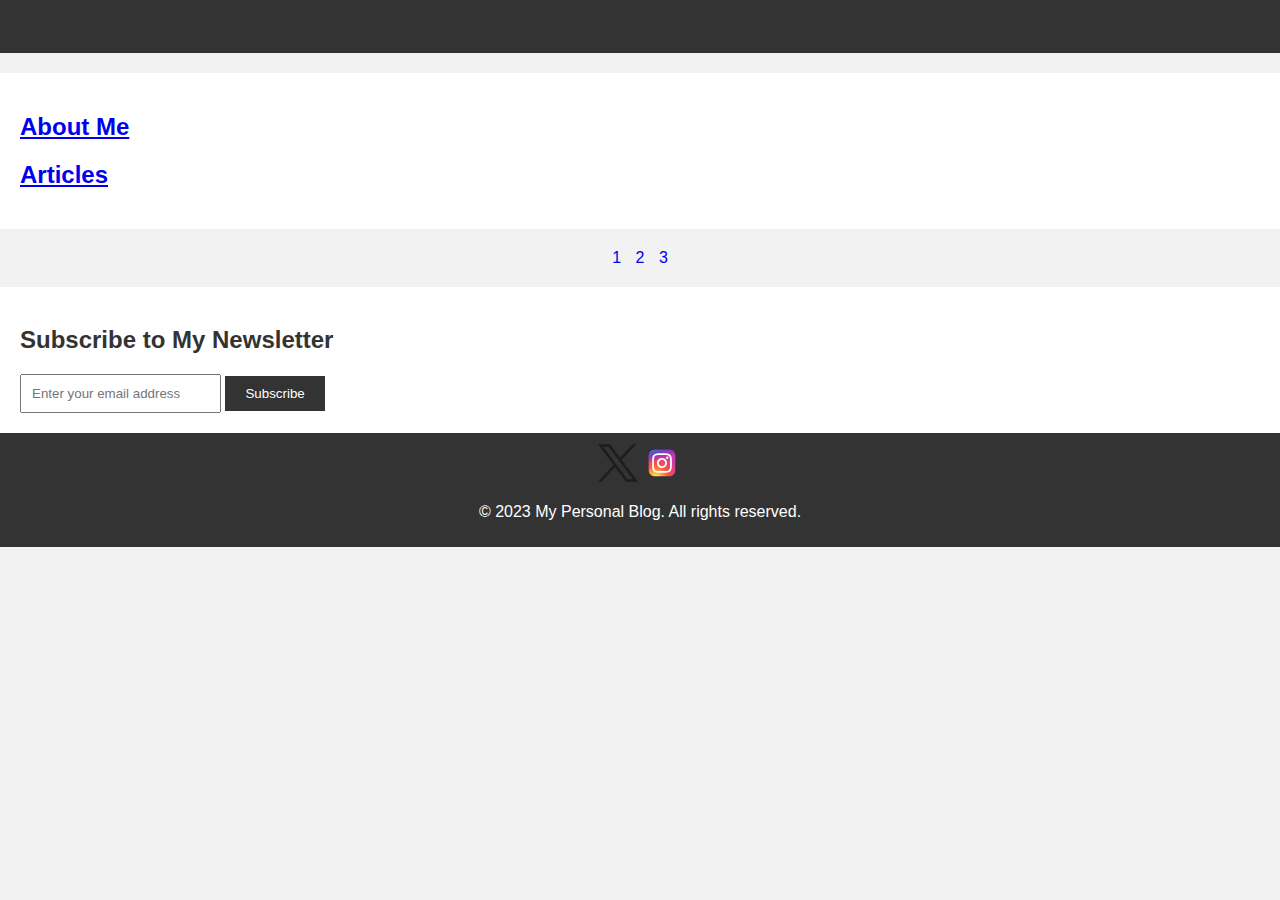
==== index.html @ ef79c8cb "Vlog Site" ====
<!DOCTYPE html>
<html>
<head>
    <title>My Personal Blog</title>
    <link rel="stylesheet" type="text/css" href="styles.css">
</head>
<body>
    <header>
        <h1>My Personal Blog</h1>
    </header>

    <section id="about-me">
        <h2 class="h2-aboutme"><a href="about.html">About Me</a></h2>
        <h2><a href="articles.html">Articles</a></h2>
    </section>

        <div id="pagination">
            <a href="about.html" class="page-link">1</a>
            <a href="articles.html" class="page-link">2</a>
            <a href="articles_create.html" class="page-link">3</a>
        </div>
    </section>

    <section id="newsletter">
        <h2>Subscribe to My Newsletter</h2>
        <form>
            <input type="email" placeholder="Enter your email address" required>
            <button type="submit">Subscribe</button>
        </form>
    </section>

    <footer>
        <div class="social-media">
            <a href="https://twitter.com/bmaxmudovich"><svg id="Layer_1" data-name="Layer 1" xmlns="http://www.w3.org/2000/svg" viewBox="0 0 487.43 456.19"><defs><style>.cls-1{fill:#1d1d1b;}</style></defs><path id="path1009" class="cls-1" d="M7.48,21.9,195.66,273.57,6.29,478.1H48.91L214.71,299l134,179.11h145L294.93,212.33,471.2,21.9H428.58L275.89,186.82,152.51,21.9ZM70.16,53.3h66.63L431,446.7H364.39Z" transform="translate(-6.29 -21.9)"/></svg></a>
            <a href="https://www.instagram.com/bmsdjnv"><svg xmlns="http://www.w3.org/2000/svg" xmlns:xlink="http://www.w3.org/1999/xlink" height="800" width="1200" viewBox="-19.5036 -32.49725 169.0312 194.9835"><defs><radialGradient fy="578.088" fx="158.429" gradientTransform="matrix(0 -1.98198 1.8439 0 -1031.399 454.004)" gradientUnits="userSpaceOnUse" xlink:href="#a" r="65" cy="578.088" cx="158.429" id="c"/><radialGradient fy="473.455" fx="147.694" gradientTransform="matrix(.17394 .86872 -3.5818 .71718 1648.351 -458.493)" gradientUnits="userSpaceOnUse" xlink:href="#b" r="65" cy="473.455" cx="147.694" id="d"/><linearGradient id="b"><stop stop-color="#3771c8" offset="0"/><stop offset=".128" stop-color="#3771c8"/><stop stop-opacity="0" stop-color="#60f" offset="1"/></linearGradient><linearGradient id="a"><stop stop-color="#fd5" offset="0"/><stop stop-color="#fd5" offset=".1"/><stop stop-color="#ff543e" offset=".5"/><stop stop-color="#c837ab" offset="1"/></linearGradient></defs><path d="M65.033 0C37.891 0 29.953.028 28.41.156c-5.57.463-9.036 1.34-12.812 3.22-2.91 1.445-5.205 3.12-7.47 5.468-4.125 4.282-6.625 9.55-7.53 15.812-.44 3.04-.568 3.66-.594 19.188-.01 5.176 0 11.988 0 21.125 0 27.12.03 35.05.16 36.59.45 5.42 1.3 8.83 3.1 12.56 3.44 7.14 10.01 12.5 17.75 14.5 2.68.69 5.64 1.07 9.44 1.25 1.61.07 18.02.12 34.44.12 16.42 0 32.84-.02 34.41-.1 4.4-.207 6.955-.55 9.78-1.28a27.22 27.22 0 0017.75-14.53c1.765-3.64 2.66-7.18 3.065-12.317.088-1.12.125-18.977.125-36.81 0-17.836-.04-35.66-.128-36.78-.41-5.22-1.305-8.73-3.127-12.44-1.495-3.037-3.155-5.305-5.565-7.624-4.3-4.108-9.56-6.608-15.829-7.512C102.338.157 101.733.027 86.193 0z" fill="url(#c)"/><path d="M65.033 0C37.891 0 29.953.028 28.41.156c-5.57.463-9.036 1.34-12.812 3.22-2.91 1.445-5.205 3.12-7.47 5.468-4.125 4.282-6.625 9.55-7.53 15.812-.44 3.04-.568 3.66-.594 19.188-.01 5.176 0 11.988 0 21.125 0 27.12.03 35.05.16 36.59.45 5.42 1.3 8.83 3.1 12.56 3.44 7.14 10.01 12.5 17.75 14.5 2.68.69 5.64 1.07 9.44 1.25 1.61.07 18.02.12 34.44.12 16.42 0 32.84-.02 34.41-.1 4.4-.207 6.955-.55 9.78-1.28a27.22 27.22 0 0017.75-14.53c1.765-3.64 2.66-7.18 3.065-12.317.088-1.12.125-18.977.125-36.81 0-17.836-.04-35.66-.128-36.78-.41-5.22-1.305-8.73-3.127-12.44-1.495-3.037-3.155-5.305-5.565-7.624-4.3-4.108-9.56-6.608-15.829-7.512C102.338.157 101.733.027 86.193 0z" fill="url(#d)"/><path d="M65.003 17c-13.036 0-14.672.057-19.792.29-5.11.234-8.598 1.043-11.65 2.23-3.157 1.226-5.835 2.866-8.503 5.535-2.67 2.668-4.31 5.346-5.54 8.502-1.19 3.053-2 6.542-2.23 11.65C17.06 50.327 17 51.964 17 65s.058 14.667.29 19.787c.235 5.11 1.044 8.598 2.23 11.65 1.227 3.157 2.867 5.835 5.536 8.503 2.667 2.67 5.345 4.314 8.5 5.54 3.054 1.187 6.543 1.996 11.652 2.23 5.12.233 6.755.29 19.79.29 13.037 0 14.668-.057 19.788-.29 5.11-.234 8.602-1.043 11.656-2.23 3.156-1.226 5.83-2.87 8.497-5.54 2.67-2.668 4.31-5.346 5.54-8.502 1.18-3.053 1.99-6.542 2.23-11.65.23-5.12.29-6.752.29-19.788 0-13.036-.06-14.672-.29-19.792-.24-5.11-1.05-8.598-2.23-11.65-1.23-3.157-2.87-5.835-5.54-8.503-2.67-2.67-5.34-4.31-8.5-5.535-3.06-1.187-6.55-1.996-11.66-2.23-5.12-.233-6.75-.29-19.79-.29zm-4.306 8.65c1.278-.002 2.704 0 4.306 0 12.816 0 14.335.046 19.396.276 4.68.214 7.22.996 8.912 1.653 2.24.87 3.837 1.91 5.516 3.59 1.68 1.68 2.72 3.28 3.592 5.52.657 1.69 1.44 4.23 1.653 8.91.23 5.06.28 6.58.28 19.39s-.05 14.33-.28 19.39c-.214 4.68-.996 7.22-1.653 8.91-.87 2.24-1.912 3.835-3.592 5.514-1.68 1.68-3.275 2.72-5.516 3.59-1.69.66-4.232 1.44-8.912 1.654-5.06.23-6.58.28-19.396.28-12.817 0-14.336-.05-19.396-.28-4.68-.216-7.22-.998-8.913-1.655-2.24-.87-3.84-1.91-5.52-3.59-1.68-1.68-2.72-3.276-3.592-5.517-.657-1.69-1.44-4.23-1.653-8.91-.23-5.06-.276-6.58-.276-19.398s.046-14.33.276-19.39c.214-4.68.996-7.22 1.653-8.912.87-2.24 1.912-3.84 3.592-5.52 1.68-1.68 3.28-2.72 5.52-3.592 1.692-.66 4.233-1.44 8.913-1.655 4.428-.2 6.144-.26 15.09-.27zm29.928 7.97a5.76 5.76 0 105.76 5.758c0-3.18-2.58-5.76-5.76-5.76zm-25.622 6.73c-13.613 0-24.65 11.037-24.65 24.65 0 13.613 11.037 24.645 24.65 24.645C78.616 89.645 89.65 78.613 89.65 65S78.615 40.35 65.002 40.35zm0 8.65c8.836 0 16 7.163 16 16 0 8.836-7.164 16-16 16-8.837 0-16-7.164-16-16 0-8.837 7.163-16 16-16z" fill="#fff"/></svg></a>
        </div>
        <p>&copy; 2023 My Personal Blog. All rights reserved.</p>
    </footer>
</body>
</html>



<!-- Ball Task -->
<!DOCTYPE html>
<html>
<head>
    <meta charset="UTF-8">
    <meta name="viewport" content="width=device-width, initial-scale=1.0">
    <link rel="stylesheet" href="hw23.css">
    <title>Bouncing Ball</title>
</head>
<body>
    <div id="ball"></div>
    
    <script src="hw23.js"></script>
</body>
</html>
---- styles.css ----
body {
  font-family: Arial, sans-serif;
  margin: 0;
  padding: 0;
  background-color: #f2f2f2;
}

header {
  background-color: #333;
  color: #fff;
  padding: 10px;
}

h1, h2, h3 {
  color: #333;
}

.h2-aboutme:hover {
  text-decoration: none;
  color: green;
}

svg {
  height: 40px;
  width: 40px;

}

footer {
  position: ;
  background-color: #333;
  color: #fff;
  padding: 10px;
  text-align: center;

}

#about-me {
  margin-top: 20px;
  padding: 20px;
  background-color: #fff;
}

.h2-articles {
  margin-left: 40px;
}

img {
  float: left;
  /* margin: 10px; */
  margin-bottom: 20px;
  height: 100%;
  margin-right: 10px;

}

.h1-article {
  margin-left: 100px;
  font-size: smaller;
  color: gray;
}

.div-article {
  border: 1px solid gray;
  clear: left;
  margin: 10px;
  height: 150px;
  margin-left: 25px;
  margin-top: 50px;
}

.p-article {
  color: black;
  font-style: italic;
  margin-left: 50px;
  margin-top: 10px;
  font-size: medium;

}

.a-article {
  font-size: smaller;
  color: black;
  text-decoration: none;
  font-style: italic;
  margin-left: 0%;
  text-decoration: none;
}

#pagination {
  margin-top: 20px;
  text-align: center;
}

.page-link {
  display: inline-block;
  margin: 0 5px;
  /* color: #333; */
  text-decoration: none;
}

.page-link.active {
  font-weight: bold;
}

#newsletter {
  margin-top: 20px;
  padding: 20px;
  background-color: #fff;
}

#newsletter input[type="email"] {
  padding: 10px;
}

#newsletter button {
  padding: 10px 20px;
  background-color: #333;
  color: #fff;
  border: none;
  cursor: pointer;
}

#article-details,
#about-me,
#create-article {
  margin-top: 20px;
  padding: 20px;
  background-color: #fff;
}

#article-details h1 {
  margin-bottom: 10px;
}

#article-details .article-content {
  margin-bottom: 20px;
}

#article-details .author-info {
  color: #888;
}

#articles-create input[type="text"],
#articles-create textarea,
#articles-create input[type="date"] {
  display: block;
  margin-bottom: 10px;
  padding: 10px;
  width: 100%;
}

#articles-create button[type="submit"] {
  padding: 10px 20px;
  background-color: #333;
  color: #fff;
  border: none;
  cursor: pointer;
}


.body-aboutme {
  margin-left: 75px;
  /* margin-top: 50px; */
}

.photo-aboutme {
  float: left;
  /* margin: 10px; */
  margin-bottom: 20px;
  height: 100%;
  margin-right: 10px;

}

h1 {
  margin-left: 200px;
  font-size: smaller;
}

table {
  /* display: inline;
  display: block;
  display: inline-block; */
  margin-left: 87px;
  width: 1000px;
  table-layout: fixed;
  border: 1px solid black;
  border-collapse: collapse;
}

th, td {
  border: 1px solid black;
  padding: 5px;
  text-align: left;
}

.align-right {
  text-align: right;
}

tfoot td {
  font-weight: bold;
}

thead th:nth-child(1) {
  width: 20%;
}

thead th:nth-child(2) {
  width: 20%;
}


/* odd - even  */
tbody tr:nth-child(odd) {
  background-color: #E7E9EB;
}

td {
  margin-left: 5px;
  margin-right: 5px;
}

.pd-left {
  text-align: left;
}
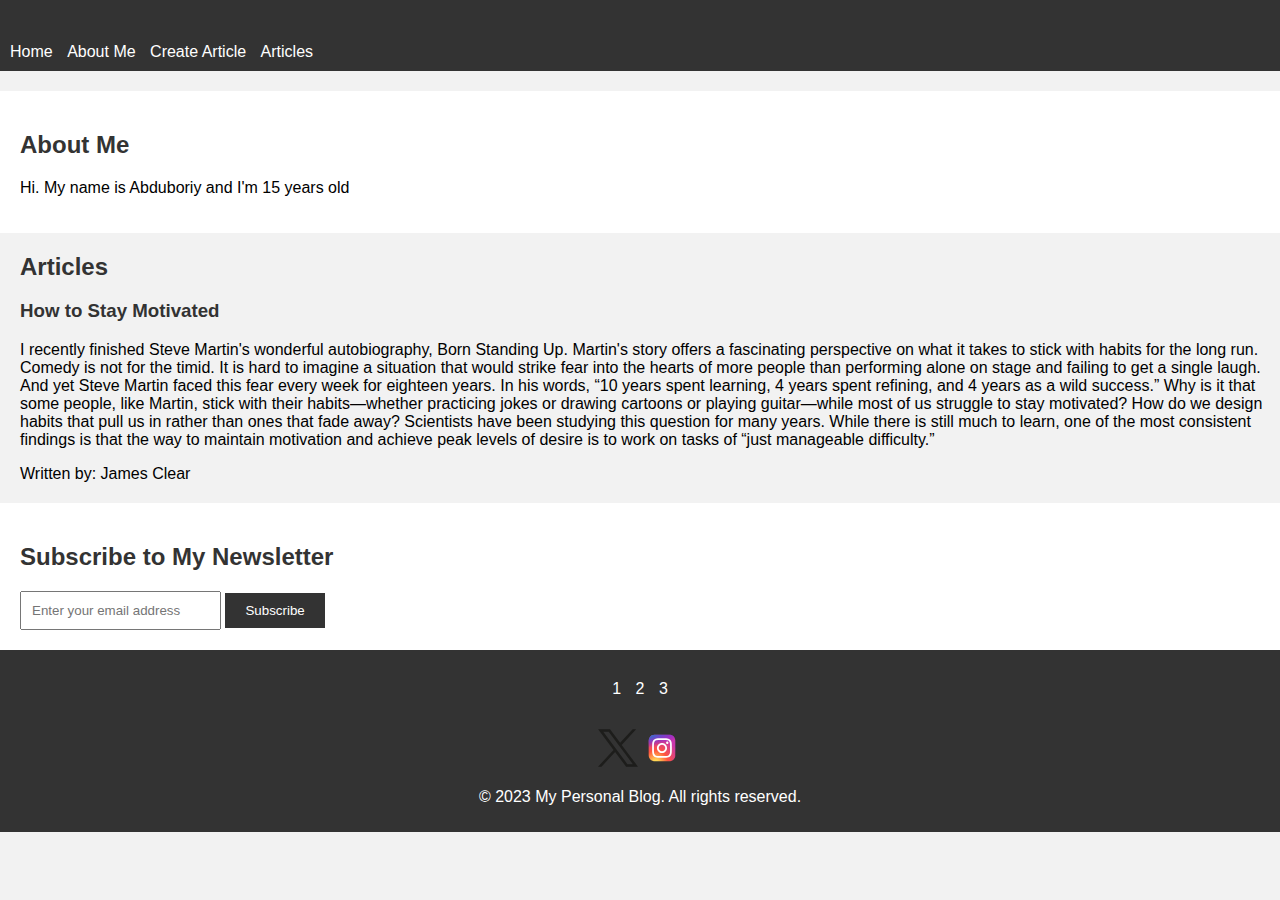
==== commit 18a94ee1: "Changing Vlog Site" ====
--- a/index.html
+++ b/index.html
@@ -7,17 +7,34 @@
 <body>
     <header>
         <h1>My Personal Blog</h1>
+        <nav>
+            <ul>
+                <li><a href="index.html">Home</a></li>
+                <li><a href="about.html">About Me</a></li>
+                <li><a href="articles_create.html">Create Article</a></li>
+                <li><a href="articles.html">Articles</a></li>
+            </ul>
+        </nav>
     </header>
 
     <section id="about-me">
-        <h2 class="h2-aboutme"><a href="about.html">About Me</a></h2>
-        <h2><a href="articles.html">Articles</a></h2>
+        <h2>About Me</h2>
+        <p>Hi. My name is Abduboriy and I'm 15 years old</p>
     </section>
 
-        <div id="pagination">
-            <a href="about.html" class="page-link">1</a>
-            <a href="articles.html" class="page-link">2</a>
-            <a href="articles_create.html" class="page-link">3</a>
+    <section id="articles">
+        <div class="article">
+            <h2>Articles</h2>
+            <h3>How to Stay Motivated</h3>
+            <p>
+                I recently finished Steve Martin's wonderful autobiography, Born Standing Up.
+                
+                Martin's story offers a fascinating perspective on what it takes to stick with habits for the long run. Comedy is not for the timid. It is hard to imagine a situation that would strike fear into the hearts of more people than performing alone on stage and failing to get a single laugh. And yet Steve Martin faced this fear every week for eighteen years. In his words, “10 years spent learning, 4 years spent refining, and 4 years as a wild success.”
+                
+                Why is it that some people, like Martin, stick with their habits—whether practicing jokes or drawing cartoons or playing guitar—while most of us struggle to stay motivated? How do we design habits that pull us in rather than ones that fade away? Scientists have been studying this question for many years. While there is still much to learn, one of the most consistent findings is that the way to maintain motivation and achieve peak levels of desire is to work on tasks of “just manageable difficulty.”</p>
+            <div class="author-info">
+                <p>Written by: James Clear</p>
+            </div>
         </div>
     </section>
 
@@ -29,7 +46,16 @@
         </form>
     </section>
 
-    <footer>
+   
+    
+    <footer class="index-footer">
+        <section class="pagination-index">
+            <div id="pagination">
+                <a href="about.html" class="page-link">1</a>
+                <a href="articles.html" class="page-link">2</a>
+                <a href="articles_create.html" class="page-link">3</a>
+            </div>
+        </section>
         <div class="social-media">
             <a href="https://twitter.com/bmaxmudovich"><svg id="Layer_1" data-name="Layer 1" xmlns="http://www.w3.org/2000/svg" viewBox="0 0 487.43 456.19"><defs><style>.cls-1{fill:#1d1d1b;}</style></defs><path id="path1009" class="cls-1" d="M7.48,21.9,195.66,273.57,6.29,478.1H48.91L214.71,299l134,179.11h145L294.93,212.33,471.2,21.9H428.58L275.89,186.82,152.51,21.9ZM70.16,53.3h66.63L431,446.7H364.39Z" transform="translate(-6.29 -21.9)"/></svg></a>
             <a href="https://www.instagram.com/bmsdjnv"><svg xmlns="http://www.w3.org/2000/svg" xmlns:xlink="http://www.w3.org/1999/xlink" height="800" width="1200" viewBox="-19.5036 -32.49725 169.0312 194.9835"><defs><radialGradient fy="578.088" fx="158.429" gradientTransform="matrix(0 -1.98198 1.8439 0 -1031.399 454.004)" gradientUnits="userSpaceOnUse" xlink:href="#a" r="65" cy="578.088" cx="158.429" id="c"/><radialGradient fy="473.455" fx="147.694" gradientTransform="matrix(.17394 .86872 -3.5818 .71718 1648.351 -458.493)" gradientUnits="userSpaceOnUse" xlink:href="#b" r="65" cy="473.455" cx="147.694" id="d"/><linearGradient id="b"><stop stop-color="#3771c8" offset="0"/><stop offset=".128" stop-color="#3771c8"/><stop stop-opacity="0" stop-color="#60f" offset="1"/></linearGradient><linearGradient id="a"><stop stop-color="#fd5" offset="0"/><stop stop-color="#fd5" offset=".1"/><stop stop-color="#ff543e" offset=".5"/><stop stop-color="#c837ab" offset="1"/></linearGradient></defs><path d="M65.033 0C37.891 0 29.953.028 28.41.156c-5.57.463-9.036 1.34-12.812 3.22-2.91 1.445-5.205 3.12-7.47 5.468-4.125 4.282-6.625 9.55-7.53 15.812-.44 3.04-.568 3.66-.594 19.188-.01 5.176 0 11.988 0 21.125 0 27.12.03 35.05.16 36.59.45 5.42 1.3 8.83 3.1 12.56 3.44 7.14 10.01 12.5 17.75 14.5 2.68.69 5.64 1.07 9.44 1.25 1.61.07 18.02.12 34.44.12 16.42 0 32.84-.02 34.41-.1 4.4-.207 6.955-.55 9.78-1.28a27.22 27.22 0 0017.75-14.53c1.765-3.64 2.66-7.18 3.065-12.317.088-1.12.125-18.977.125-36.81 0-17.836-.04-35.66-.128-36.78-.41-5.22-1.305-8.73-3.127-12.44-1.495-3.037-3.155-5.305-5.565-7.624-4.3-4.108-9.56-6.608-15.829-7.512C102.338.157 101.733.027 86.193 0z" fill="url(#c)"/><path d="M65.033 0C37.891 0 29.953.028 28.41.156c-5.57.463-9.036 1.34-12.812 3.22-2.91 1.445-5.205 3.12-7.47 5.468-4.125 4.282-6.625 9.55-7.53 15.812-.44 3.04-.568 3.66-.594 19.188-.01 5.176 0 11.988 0 21.125 0 27.12.03 35.05.16 36.59.45 5.42 1.3 8.83 3.1 12.56 3.44 7.14 10.01 12.5 17.75 14.5 2.68.69 5.64 1.07 9.44 1.25 1.61.07 18.02.12 34.44.12 16.42 0 32.84-.02 34.41-.1 4.4-.207 6.955-.55 9.78-1.28a27.22 27.22 0 0017.75-14.53c1.765-3.64 2.66-7.18 3.065-12.317.088-1.12.125-18.977.125-36.81 0-17.836-.04-35.66-.128-36.78-.41-5.22-1.305-8.73-3.127-12.44-1.495-3.037-3.155-5.305-5.565-7.624-4.3-4.108-9.56-6.608-15.829-7.512C102.338.157 101.733.027 86.193 0z" fill="url(#d)"/><path d="M65.003 17c-13.036 0-14.672.057-19.792.29-5.11.234-8.598 1.043-11.65 2.23-3.157 1.226-5.835 2.866-8.503 5.535-2.67 2.668-4.31 5.346-5.54 8.502-1.19 3.053-2 6.542-2.23 11.65C17.06 50.327 17 51.964 17 65s.058 14.667.29 19.787c.235 5.11 1.044 8.598 2.23 11.65 1.227 3.157 2.867 5.835 5.536 8.503 2.667 2.67 5.345 4.314 8.5 5.54 3.054 1.187 6.543 1.996 11.652 2.23 5.12.233 6.755.29 19.79.29 13.037 0 14.668-.057 19.788-.29 5.11-.234 8.602-1.043 11.656-2.23 3.156-1.226 5.83-2.87 8.497-5.54 2.67-2.668 4.31-5.346 5.54-8.502 1.18-3.053 1.99-6.542 2.23-11.65.23-5.12.29-6.752.29-19.788 0-13.036-.06-14.672-.29-19.792-.24-5.11-1.05-8.598-2.23-11.65-1.23-3.157-2.87-5.835-5.54-8.503-2.67-2.67-5.34-4.31-8.5-5.535-3.06-1.187-6.55-1.996-11.66-2.23-5.12-.233-6.75-.29-19.79-.29zm-4.306 8.65c1.278-.002 2.704 0 4.306 0 12.816 0 14.335.046 19.396.276 4.68.214 7.22.996 8.912 1.653 2.24.87 3.837 1.91 5.516 3.59 1.68 1.68 2.72 3.28 3.592 5.52.657 1.69 1.44 4.23 1.653 8.91.23 5.06.28 6.58.28 19.39s-.05 14.33-.28 19.39c-.214 4.68-.996 7.22-1.653 8.91-.87 2.24-1.912 3.835-3.592 5.514-1.68 1.68-3.275 2.72-5.516 3.59-1.69.66-4.232 1.44-8.912 1.654-5.06.23-6.58.28-19.396.28-12.817 0-14.336-.05-19.396-.28-4.68-.216-7.22-.998-8.913-1.655-2.24-.87-3.84-1.91-5.52-3.59-1.68-1.68-2.72-3.276-3.592-5.517-.657-1.69-1.44-4.23-1.653-8.91-.23-5.06-.276-6.58-.276-19.398s.046-14.33.276-19.39c.214-4.68.996-7.22 1.653-8.912.87-2.24 1.912-3.84 3.592-5.52 1.68-1.68 3.28-2.72 5.52-3.592 1.692-.66 4.233-1.44 8.913-1.655 4.428-.2 6.144-.26 15.09-.27zm29.928 7.97a5.76 5.76 0 105.76 5.758c0-3.18-2.58-5.76-5.76-5.76zm-25.622 6.73c-13.613 0-24.65 11.037-24.65 24.65 0 13.613 11.037 24.645 24.65 24.645C78.616 89.645 89.65 78.613 89.65 65S78.615 40.35 65.002 40.35zm0 8.65c8.836 0 16 7.163 16 16 0 8.836-7.164 16-16 16-8.837 0-16-7.164-16-16 0-8.837 7.163-16 16-16z" fill="#fff"/></svg></a>
--- a/styles.css
+++ b/styles.css
@@ -11,6 +11,22 @@
   padding: 10px;
 }
 
+nav ul {
+  list-style: none;
+  margin: 0;
+  padding: 0;
+}
+
+nav ul li {
+  display: inline-block;
+  margin-right: 10px;
+}
+
+nav ul li a {
+  color: #fff;
+  text-decoration: none;
+}
+
 h1, h2, h3 {
   color: #333;
 }
@@ -26,8 +42,18 @@
 
 }
 
+.article {
+  margin-left: 20px;
+}
+
+.pagination-index {
+  /* background-color: #333; */
+  margin-bottom: 30px; 
+}
+
+
 footer {
-  position: ;
+  /* position: ; */
   background-color: #333;
   color: #fff;
   padding: 10px;
@@ -97,6 +123,7 @@
   margin: 0 5px;
   /* color: #333; */
   text-decoration: none;
+  color: white;
 }
 
 .page-link.active {
@@ -158,10 +185,10 @@
   cursor: pointer;
 }
 
-
-.body-aboutme {
+.aboutme-div {
   margin-left: 75px;
-  /* margin-top: 50px; */
+  margin-top: 20px;
+  margin-top: 50px;
 }
 
 .photo-aboutme {
@@ -171,6 +198,22 @@
   height: 100%;
   margin-right: 10px;
 
+}
+
+.aboutme-footer {
+  position: absolute;
+  left: 0;
+  bottom: 0;
+  width: 98.7%;
+  height: 50px;
+}
+
+.articles_create-footer {
+  position: absolute;
+  left: 0;
+  bottom: 0;
+  width: 98.7%;
+  height: 50px;
 }
 
 h1 {
@@ -225,3 +268,15 @@
 .pd-left {
   text-align: left;
 }
+
+.img-articles-1 {
+  display: inline-flex;
+  height: 18px;
+  justify-content: space-between;
+}
+
+.img-articles-2 {
+  display: inline-flex;
+  height: 18px;
+  justify-content: space-between;
+}
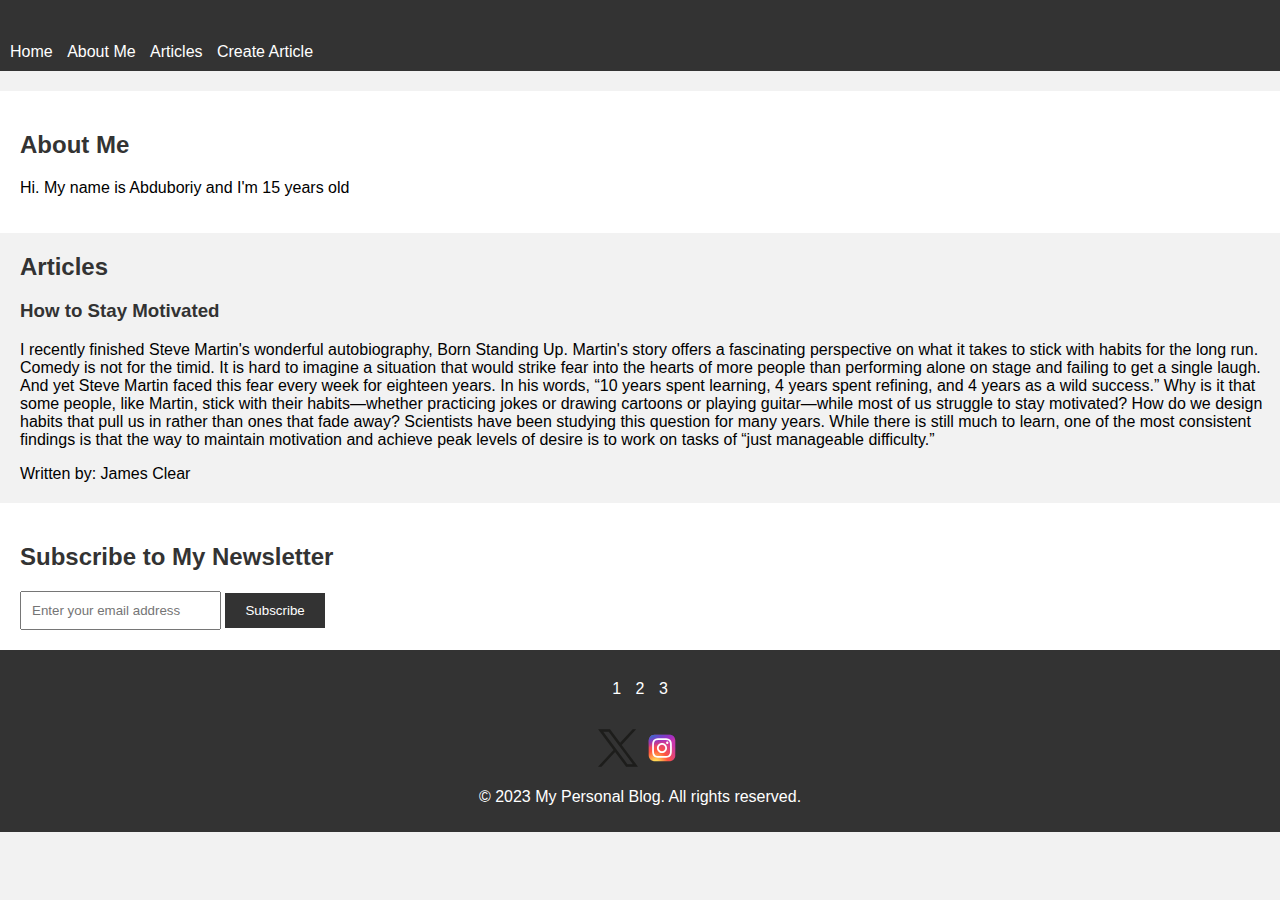
==== commit a8a6899c: "Just little change" ====
--- a/index.html
+++ b/index.html
@@ -11,8 +11,8 @@
             <ul>
                 <li><a href="index.html">Home</a></li>
                 <li><a href="about.html">About Me</a></li>
+                <li><a href="articles.html">Articles</a></li>
                 <li><a href="articles_create.html">Create Article</a></li>
-                <li><a href="articles.html">Articles</a></li>
             </ul>
         </nav>
     </header>
